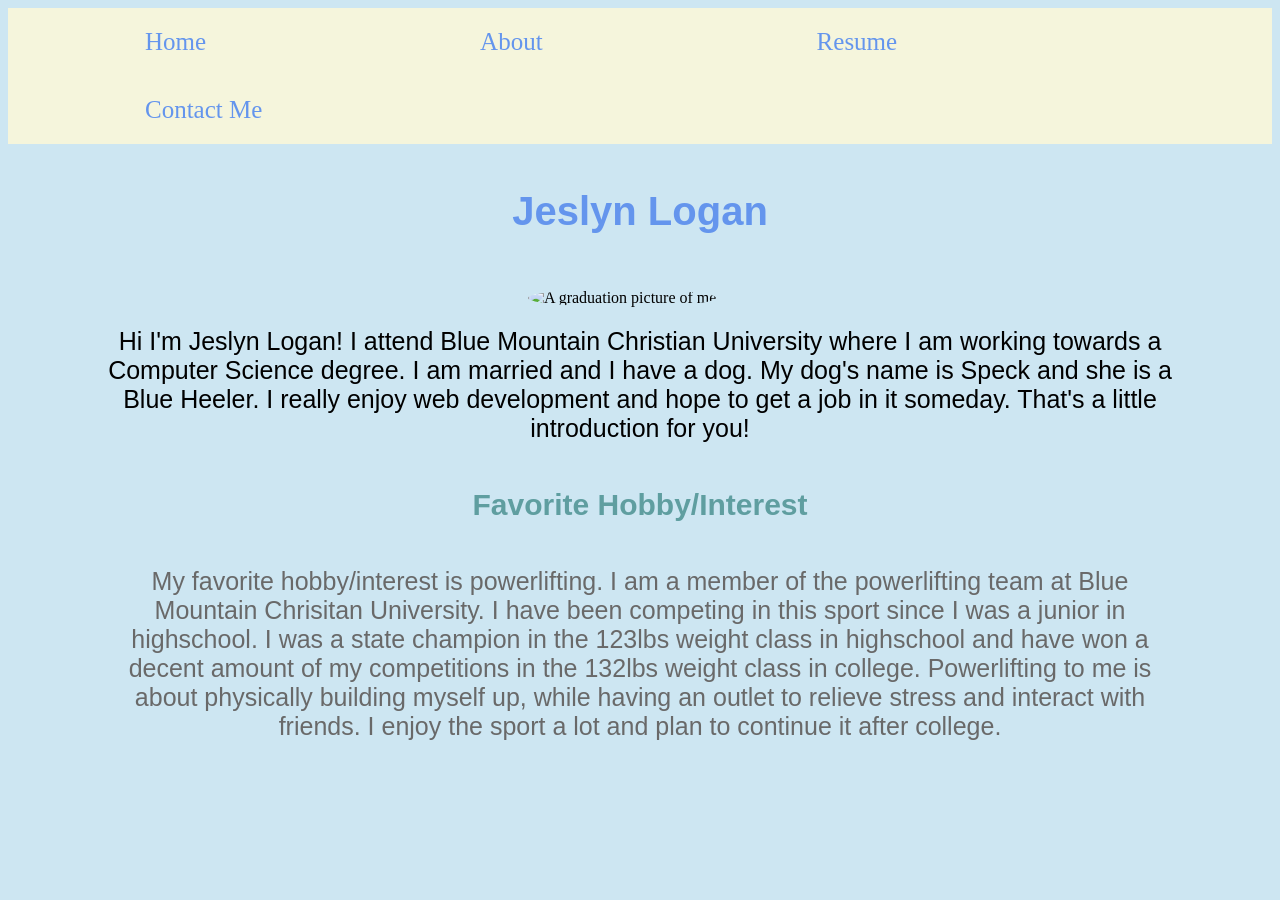
==== aboutme.html @ 3cf9a51f "added new files" ====
<!DOCTYPE html>
<html lang="en">
  <head>
    <meta charset="UTF-8" />
    <meta name="viewport" content="width=device-width, initial-scale=1.0" />
    <title>Website</title>
    <style>
      body {
        background-color: rgb(205, 230, 242);
      }
      .nav {
        background-color: beige;
        overflow: hidden;
      }
      .nav a {
        float: left;
        color: cornflowerblue;
        text-align: center;
        padding: 20px 137px;
        text-decoration: none;
        font-size: 25px;
      }
      .nav a:hover {
        background-color: cornflowerblue;
        color: beige;
      }
      h1 {
        color: cornflowerblue;
        font-family: "Lucida Sans", "Lucida Sans Regular", "Lucida Grande",
          "Lucida Sans Unicode", Geneva, Verdana, sans-serif;
        font-size: 40px;
        text-align: center;
        margin: 45px;
      }
      h2 {
        color: cadetblue;
        font-family: "Lucida Sans", "Lucida Sans Regular", "Lucida Grande",
          "Lucida Sans Unicode", Geneva, Verdana, sans-serif;
        font-size: 30px;
        text-align: center;
        margin: 45px;
      }
      img {
        width: 400px;
        height: 400px;
        object-fit: cover;
        border-radius: 50%;
        margin: 10px 520px;
      }
      #para1 {
        color: black;
        font-family: "Lucida Sans", "Lucida Sans Regular", "Lucida Grande",
          "Lucida Sans Unicode", Geneva, Verdana, sans-serif;
        margin: 10px 100px;
        font-size: 25px;
        text-align: center;
      }
      #para2 {
        color: dimgray;
        font-family: "Lucida Sans", "Lucida Sans Regular", "Lucida Grande",
          "Lucida Sans Unicode", Geneva, Verdana, sans-serif;
        margin: 10px 100px;
        font-size: 25px;
        text-align: center;
      }
    </style>
  </head>
  <body>
    <div class="nav">
      <a class="active" href="webpg.html">Home</a>
      <a href="aboutme.html">About</a>
      <a href="resume.html">Resume</a>
      <a href="contactme.html">Contact Me</a>
    </div>
    <h1>Jeslyn Logan</h1>
    <img src="images/grad.jpeg" alt="A graduation picture of me" />
    <p id="para1">
      Hi I'm Jeslyn Logan! I attend Blue Mountain Christian University where I
      am working towards a Computer Science degree. I am married and I have a
      dog. My dog's name is Speck and she is a Blue Heeler. I really enjoy web
      development and hope to get a job in it someday. That's a little
      introduction for you!
    </p>
    <h2>Favorite Hobby/Interest</h2>
    <p id="para2">
      My favorite hobby/interest is powerlifting. I am a member of the
      powerlifting team at Blue Mountain Chrisitan University. I have been
      competing in this sport since I was a junior in highschool. I was a state
      champion in the 123lbs weight class in highschool and have won a decent
      amount of my competitions in the 132lbs weight class in college.
      Powerlifting to me is about physically building myself up, while having an
      outlet to relieve stress and interact with friends. I enjoy the sport a
      lot and plan to continue it after college.
    </p>
  </body>
</html>
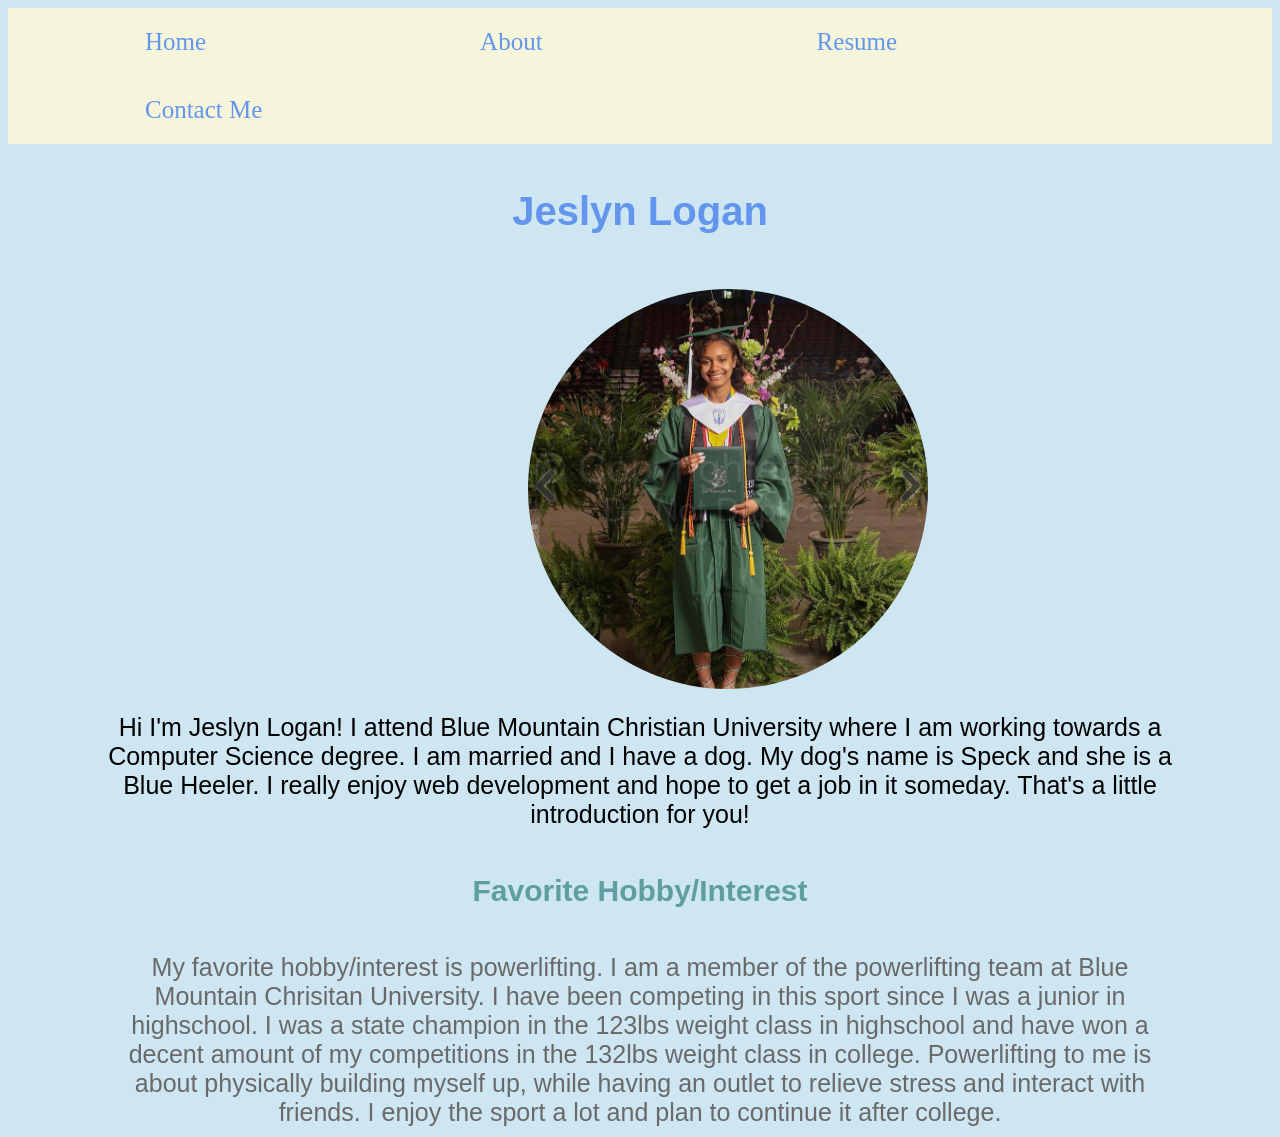
==== commit afee185f: "removed file and added new file and images" ====
--- a/aboutme.html
+++ b/aboutme.html
@@ -67,7 +67,7 @@
   </head>
   <body>
     <div class="nav">
-      <a class="active" href="webpg.html">Home</a>
+      <a class="active" href="index.html">Home</a>
       <a href="aboutme.html">About</a>
       <a href="resume.html">Resume</a>
       <a href="contactme.html">Contact Me</a>
